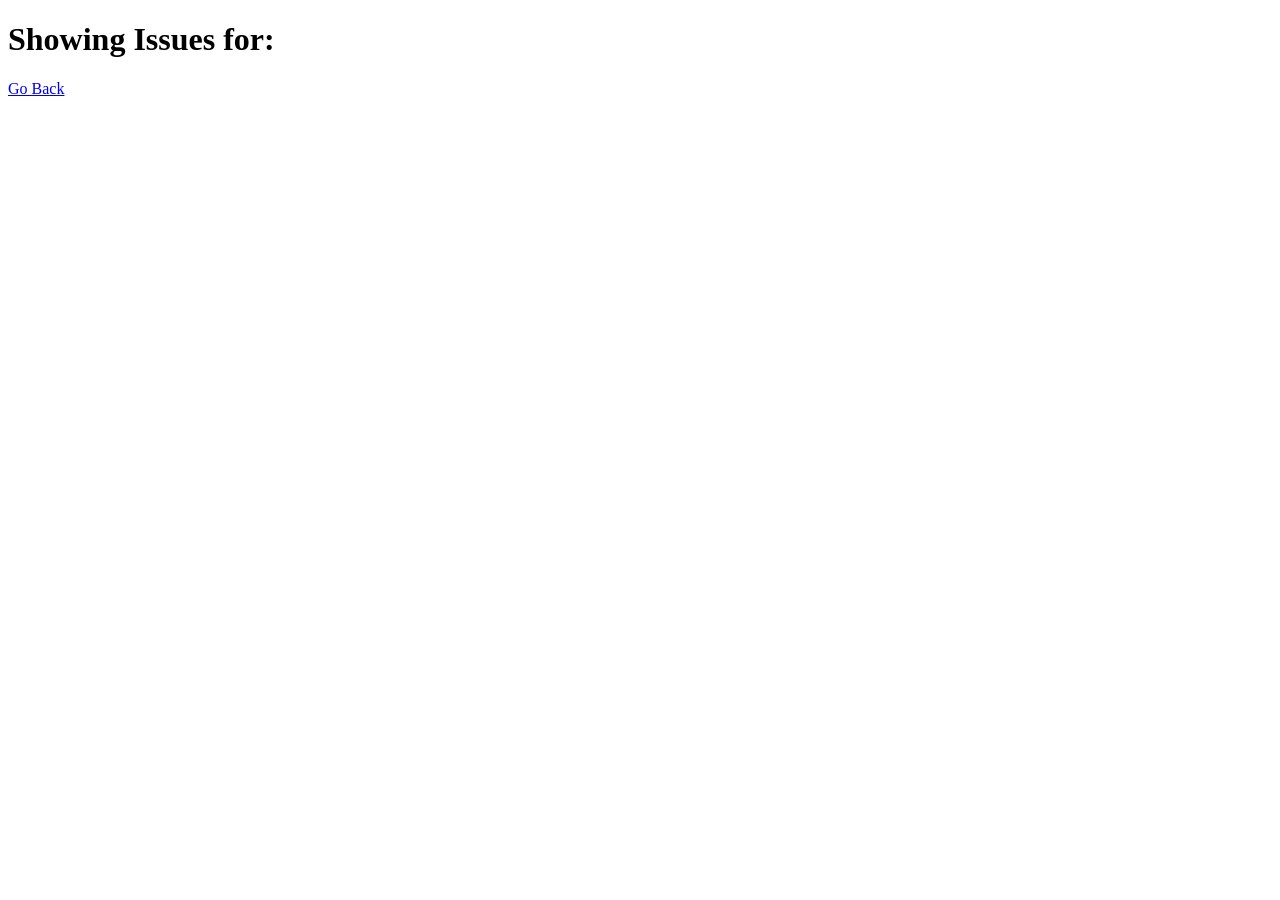
==== single-repo.html @ 9ae522e8 "initial files" ====
<!DOCTYPE html>
<html lang="en">

<head>
  <meta charset="UTF-8">
  <meta name="viewport" content="width=device-width, initial-scale=1.0">
  <meta http-equiv="X-UA-Compatible" content="ie=edge">
  <link rel="stylesheet" href="./assets/css/style.css" />
  <title>Git it Done</title>
</head>

<body class="flex-column min-100-vh">
  <header class="hero">
    <h1 class="app-title">Showing Issues for: <span id="repo-name"></span></h1>
    
    <div>
      <a href="./index.html" class="btn-back">
        Go Back
      </a>
    </div>
    
  </header>
  
  <main>
  
  </main>

</body>

</html>
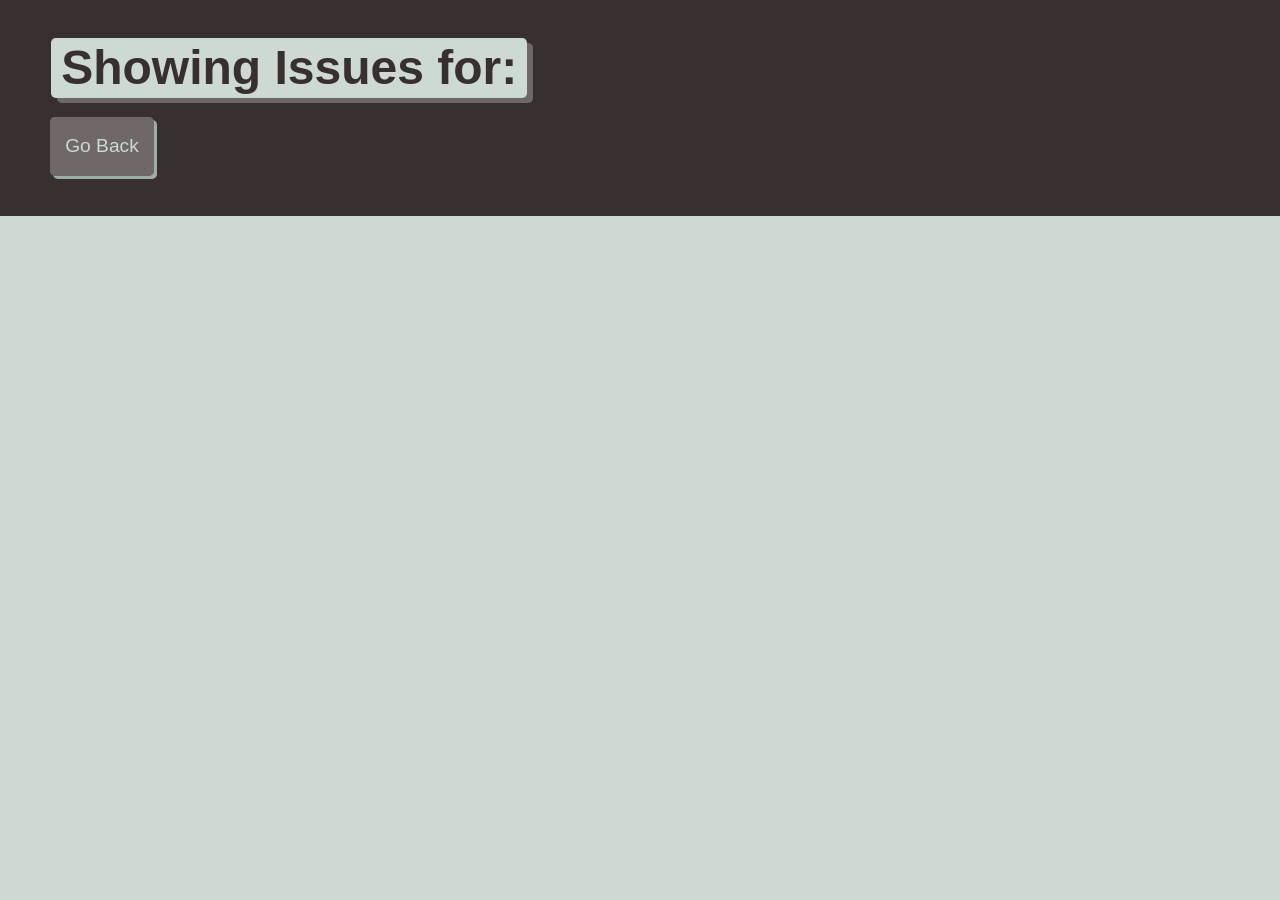
==== commit d958df61: "create displayIssues function to display issues from getRepoIssues function, where fetch takes the a" ====
--- a/single-repo.html
+++ b/single-repo.html
@@ -2,29 +2,33 @@
 <html lang="en">
 
 <head>
-  <meta charset="UTF-8">
-  <meta name="viewport" content="width=device-width, initial-scale=1.0">
-  <meta http-equiv="X-UA-Compatible" content="ie=edge">
-  <link rel="stylesheet" href="./assets/css/style.css" />
-  <title>Git it Done</title>
+    <meta charset="UTF-8">
+    <meta name="viewport" content="width=device-width, initial-scale=1.0">
+    <meta http-equiv="X-UA-Compatible" content="ie=edge">
+    <link rel="stylesheet" href="./assets/css/style.css" />
+    <title>Git it Done</title>
 </head>
 
 <body class="flex-column min-100-vh">
-  <header class="hero">
-    <h1 class="app-title">Showing Issues for: <span id="repo-name"></span></h1>
-    
-    <div>
-      <a href="./index.html" class="btn-back">
-        Go Back
-      </a>
-    </div>
-    
-  </header>
-  
-  <main>
-  
-  </main>
+    <header class="hero">
+        <h1 class="app-title">Showing Issues for: <span id="repo-name"></span></h1>
 
+        <div>
+            <a href="./index.html" class="btn-back">
+                Go Back
+            </a>
+        </div>
+
+    </header>
+
+    <main>
+        <div class="list-group" id="issues-container">
+
+        </div>
+    </main>
+
+
+    <script src="./assets/js/single.js"></script>
 </body>
 
 </html>
--- a/assets/css/style.css
+++ b/assets/css/style.css
@@ -0,0 +1,501 @@
+:root {
+    --primary: #ccdad1;
+    --secondary: #9caea9;
+    --tertiary: #788585;
+    --light-dark: #6f6866;
+    --dark: #38302e;
+    --border-radius: .3rem;
+}
+
+* {
+    box-sizing: border-box;
+}
+
+body {
+    background-color: var(--primary);
+    margin: 0;
+    padding: 0;
+    font-family: "IBM Plex Sans", sans-serif;
+    color: var(--dark);
+    line-height: 1.5;
+    font-size: 16px;
+}
+
+h1,
+h2,
+h3,
+h4,
+h5,
+h6 {
+    font-weight: 700;
+    margin: 0;
+    color: var(--dark);
+    line-height: 1.25;
+}
+
+main {
+    margin: 20px auto;
+    width: 94%;
+}
+
+p {
+    font-size: 1.2rem;
+}
+
+.btn {
+    font-size: 1.3rem;
+    text-decoration: none;
+    padding: 6px 5px;
+    width: 100%;
+    display: block;
+    margin: 5px 0;
+    border-radius: var(--border-radius);
+    color: var(--primary);
+    border: none;
+    outline: none;
+    background-color: var(--light-dark);
+    box-shadow: 3px 3px var(--dark);
+    transform: translate(-1px, -1px);
+}
+
+.btn:hover {
+    color: var(--primary);
+    background-color: var(--tertiary);
+    transform: translate(0, 0);
+    box-shadow: 2px 2px var(--dark);
+}
+
+.btn-inline {
+    display: inline;
+}
+
+.btn-back {
+    border-radius: var(--border-radius);
+    color: var(--primary);
+    border: none;
+    outline: none;
+    background-color: var(--light-dark);
+    box-shadow: 3px 3px var(--secondary);
+    transform: translate(-1px, -1px);
+    display: inline-block;
+    width: auto;
+    margin-top: 20px;
+    padding: 15px;
+    text-decoration: none;
+    font-size: 1.2rem;
+}
+
+.btn-back:hover {
+    color: var(--primary);
+    background-color: var(--tertiary);
+    transform: translate(0, 0);
+    box-shadow: 2px 2px var(--dark);
+}
+
+.hero {
+    padding: 3% 4%;
+    background-color: var(--dark);
+    color: var(--primary);
+}
+
+.hero p {
+    max-width: 75%;
+}
+
+.app-title {
+    font-size: 3rem;
+    background-color: var(--primary);
+    color: var(--dark);
+    padding: 0 10px;
+    display: inline-block;
+    border-radius: var(--border-radius);
+    box-shadow: 6px 5px var(--light-dark);
+}
+
+.list-group {
+    padding: 0;
+    list-style: none;
+}
+
+.list-item {
+    margin-bottom: 10px;
+    padding: 1.5%;
+    border-radius: var(--border-radius);
+    background-color: var(--light-dark);
+    color: var(--primary);
+    text-decoration: none;
+}
+
+.list-item:hover {
+    background-color: var(--dark);
+}
+
+.status-icon {
+    padding: 2px 5px;
+    margin: 0 5px;
+    background-color: rgba(255, 255, 255, 1);
+    border-radius: var(--border-radius);
+}
+
+.icon-danger {
+    color: rgb(255, 70, 70);
+}
+
+.icon-success {
+    color: rgb(29, 153, 255);
+}
+
+/* CARDS */
+.card {
+    margin: 0 0 20px 0;
+    border: 3px solid var(--dark);
+    border-radius: var(--border-radius);
+}
+
+.card-header {
+    color: var(--primary);
+    background-color: var(--dark);
+    padding: 2.5%;
+    border-radius: calc(.18rem - 1px) calc(.18rem - 1px) 0 0;
+}
+
+.card-body {
+    padding: 2.5%;
+}
+
+/* FORM */
+.form-label,
+.form-input,
+.form-textarea {
+    display: block;
+}
+
+.form-label {
+    font-size: 1.1rem;
+    margin: 0 0 0 5px;
+}
+
+.form-input {
+    width: 100%;
+    padding: 3%;
+    margin: 5px 0;
+    font-size: 1.2rem;
+    border: 2px solid var(--light-dark);
+    border-radius: var(--border-radius);
+}
+
+/* HEIGHT / WIDTH UTILS */
+.min-100-vh {
+    min-height: 100vh;
+}
+
+.min-100-vw {
+    min-width: 100vw;
+}
+
+/* FONT UTILS */
+.text-uppercase {
+    text-transform: uppercase;
+}
+
+
+/* FLEX CONTENT */
+.flex-row {
+    display: flex;
+    flex-wrap: wrap;
+}
+
+.flex-column {
+    display: flex;
+    flex-direction: column;
+    flex-wrap: wrap;
+}
+
+.justify-space-between {
+    justify-content: space-between;
+}
+
+.justify-space-around {
+    justify-content: space-around;
+}
+
+.justify-flex-start {
+    justify-content: flex-start
+}
+
+.justify-flex-end {
+    justify-content: flex-end;
+}
+
+.justify-center {
+    justify-content: center;
+}
+
+.align-stretch {
+    align-items: stretch;
+}
+
+.align-end {
+    align-items: flex-end;
+}
+
+.align-center {
+    align-items: center;
+}
+
+.col-auto {
+    flex-grow: 1;
+}
+
+.col-1 {
+    flex: 0 0 calc(100% * 1 / 12 - 2%);
+}
+
+.col-2 {
+    flex: 0 0 calc(100% * 2 / 12 - 2%);
+}
+
+.col-3 {
+    flex: 0 0 calc(100% * 3 / 12 - 2%);
+}
+
+.col-4 {
+    flex: 0 0 calc(100% * 4 / 12 - 2%);
+}
+
+.col-5 {
+    flex: 0 0 calc(100% * 5 / 12 - 2%);
+}
+
+.col-6 {
+    flex: 0 0 calc(100% * 6 / 12 - 2%);
+}
+
+.col-7 {
+    flex: 0 0 calc(100% * 7 / 12 - 2%);
+}
+
+.col-8 {
+    flex: 0 0 calc(100% * 8 / 12 - 2%);
+}
+
+.col-9 {
+    flex: 0 0 calc(100% * 9 / 12 - 2%);
+}
+
+.col-10 {
+    flex: 0 0 calc(100% * 10 / 12 - 2%);
+}
+
+.col-11 {
+    flex: 0 0 calc(100% * 11 / 12 - 2%);
+}
+
+.col-12 {
+    flex: 0 0 100%;
+}
+
+/* col-sm */
+@media screen and (min-width: 640px) {
+    .col-sm-1 {
+        flex: 0 0 calc(100% * 1 / 12 - 2%);
+    }
+
+    .col-sm-2 {
+        flex: 0 0 calc(100% * 2 / 12 - 2%);
+    }
+
+    .col-sm-3 {
+        flex: 0 0 calc(100% * 3 / 12 - 2%);
+    }
+
+    .col-sm-4 {
+        flex: 0 0 calc(100% * 4 / 12 - 2%);
+    }
+
+    .col-sm-5 {
+        flex: 0 0 calc(100% * 5 / 12 - 2%);
+    }
+
+    .col-sm-6 {
+        flex: 0 0 calc(100% * 6 / 12 - 2%);
+    }
+
+    .col-sm-7 {
+        flex: 0 0 calc(100% * 7 / 12 - 2%);
+    }
+
+    .col-sm-8 {
+        flex: 0 0 calc(100% * 8 / 12 - 2%);
+    }
+
+    .col-sm-9 {
+        flex: 0 0 calc(100% * 9 / 12 - 2%);
+    }
+
+    .col-sm-10 {
+        flex: 0 0 calc(100% * 10 / 12 - 2%);
+    }
+
+    .col-sm-11 {
+        flex: 0 0 calc(100% * 11 / 12 - 2%);
+    }
+
+    .col-sm-12 {
+        flex: 0 0 100%;
+    }
+}
+
+
+/* col-md */
+@media screen and (min-width: 768px) {
+    .col-md-1 {
+        flex: 0 0 calc(100% * 1 / 12 - 2%);
+    }
+
+    .col-md-2 {
+        flex: 0 0 calc(100% * 2 / 12 - 2%);
+    }
+
+    .col-md-3 {
+        flex: 0 0 calc(100% * 3 / 12 - 2%);
+    }
+
+    .col-md-4 {
+        flex: 0 0 calc(100% * 4 / 12 - 2%);
+    }
+
+    .col-md-5 {
+        flex: 0 0 calc(100% * 5 / 12 - 2%);
+    }
+
+    .col-md-6 {
+        flex: 0 0 calc(100% * 6 / 12 - 2%);
+    }
+
+    .col-md-7 {
+        flex: 0 0 calc(100% * 7 / 12 - 2%);
+    }
+
+    .col-md-8 {
+        flex: 0 0 calc(100% * 8 / 12 - 2%);
+    }
+
+    .col-md-9 {
+        flex: 0 0 calc(100% * 9 / 12 - 2%);
+    }
+
+    .col-md-10 {
+        flex: 0 0 calc(100% * 10 / 12 - 2%);
+    }
+
+    .col-md-11 {
+        flex: 0 0 calc(100% * 11 / 12 - 2%);
+    }
+
+    .col-md-12 {
+        flex: 0 0 100%;
+    }
+}
+
+/* col-lg */
+@media screen and (min-width: 992px) {
+    .col-lg-1 {
+        flex: 0 0 calc(100% * 1 / 12 - 2%);
+    }
+
+    .col-lg-2 {
+        flex: 0 0 calc(100% * 2 / 12 - 2%);
+    }
+
+    .col-lg-3 {
+        flex: 0 0 calc(100% * 3 / 12 - 2%);
+    }
+
+    .col-lg-4 {
+        flex: 0 0 calc(100% * 4 / 12 - 2%);
+    }
+
+    .col-lg-5 {
+        flex: 0 0 calc(100% * 5 / 12 - 2%);
+    }
+
+    .col-lg-6 {
+        flex: 0 0 calc(100% * 6 / 12 - 2%);
+    }
+
+    .col-lg-7 {
+        flex: 0 0 calc(100% * 7 / 12 - 2%);
+    }
+
+    .col-lg-8 {
+        flex: 0 0 calc(100% * 8 / 12 - 2%);
+    }
+
+    .col-lg-9 {
+        flex: 0 0 calc(100% * 9 / 12 - 2%);
+    }
+
+    .col-lg-10 {
+        flex: 0 0 calc(100% * 10 / 12 - 2%);
+    }
+
+    .col-lg-11 {
+        flex: 0 0 calc(100% * 11 / 12 - 2%);
+    }
+
+    .col-lg-12 {
+        flex: 0 0 100%;
+    }
+}
+
+/* col-xl */
+@media screen and (min-width: 1200px) {
+    .col-xl-1 {
+        flex: 0 0 calc(100% * 1 / 12 - 2%);
+    }
+
+    .col-xl-2 {
+        flex: 0 0 calc(100% * 2 / 12 - 2%);
+    }
+
+    .col-xl-3 {
+        flex: 0 0 calc(100% * 3 / 12 - 2%);
+    }
+
+    .col-xl-4 {
+        flex: 0 0 calc(100% * 4 / 12 - 2%);
+    }
+
+    .col-xl-5 {
+        flex: 0 0 calc(100% * 5 / 12 - 2%);
+    }
+
+    .col-xl-6 {
+        flex: 0 0 calc(100% * 6 / 12 - 2%);
+    }
+
+    .col-xl-7 {
+        flex: 0 0 calc(100% * 7 / 12 - 2%);
+    }
+
+    .col-xl-8 {
+        flex: 0 0 calc(100% * 8 / 12 - 2%);
+    }
+
+    .col-xl-9 {
+        flex: 0 0 calc(100% * 9 / 12 - 2%);
+    }
+
+    .col-xl-10 {
+        flex: 0 0 calc(100% * 10 / 12 - 2%);
+    }
+
+    .col-xl-11 {
+        flex: 0 0 calc(100% * 11 / 12 - 2%);
+    }
+
+    .col-xl-12 {
+        flex: 0 0 100%;
+    }
+}
